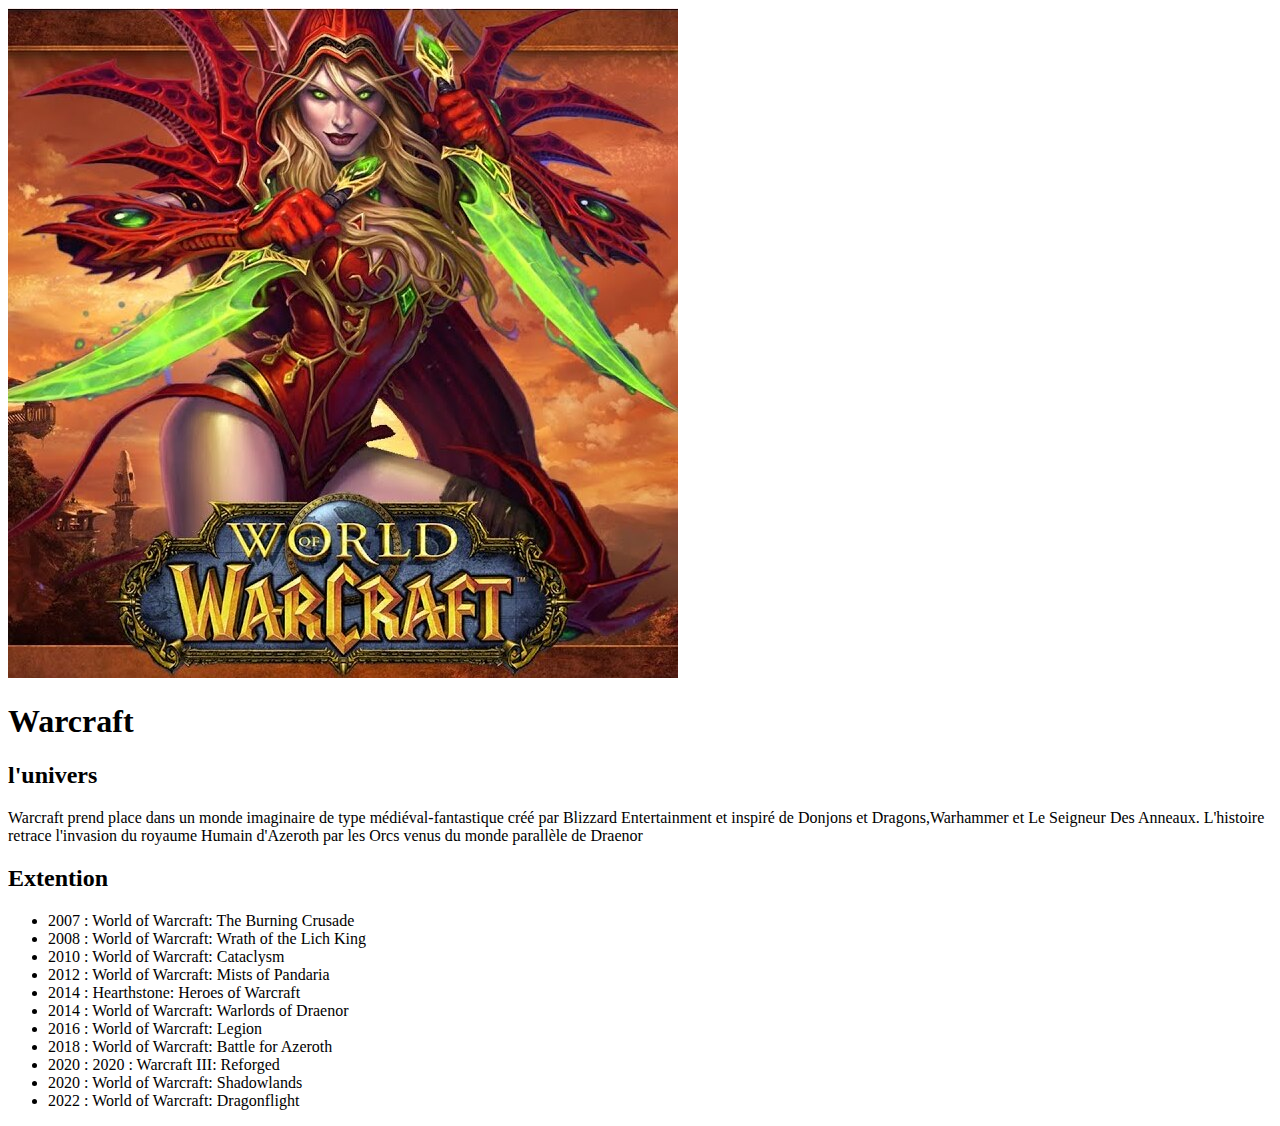
==== index.html @ fe59db2a "first commit" ====
<!DOCTYPE html>
<html lang="fr">
    <head>
        <meta charset="UTF-8" />
        <meta name="viewport" content="width=device-width, initial-scale=1.0" />
        <title>Document</title>
    </head>
    <body>
        <img
            src="WOW2.jpg"
            alt="photo d'un personnage du jeu avec un gros titre world of warcraft"
        />
        <h1>Warcraft</h1>
        <h2>l'univers</h2>
        <p>
            Warcraft prend place dans un monde imaginaire de type
            médiéval-fantastique créé par Blizzard Entertainment et inspiré de
            Donjons et Dragons,Warhammer et Le Seigneur Des Anneaux. L'histoire
            retrace l'invasion du royaume Humain d'Azeroth par les Orcs venus du
            monde parallèle de Draenor
        </p>
        <h2>Extention</h2>
        <ul>
            <li>2007 : World of Warcraft: The Burning Crusade</li>
            <li>2008 : World of Warcraft: Wrath of the Lich King</li>
            <li>2010 : World of Warcraft: Cataclysm</li>
            <li>2012 : World of Warcraft: Mists of Pandaria</li>
            <li>2014 : Hearthstone: Heroes of Warcraft</li>
            <li>2014 : World of Warcraft: Warlords of Draenor</li>
            <li>2016 : World of Warcraft: Legion</li>
            <li>2018 : World of Warcraft: Battle for Azeroth</li>
            <li>2020 : 2020 : Warcraft III: Reforged</li>
            <li>2020 : World of Warcraft: Shadowlands</li>
            <li>2022 : World of Warcraft: Dragonflight</li>
        </ul>
    </body>
</html>
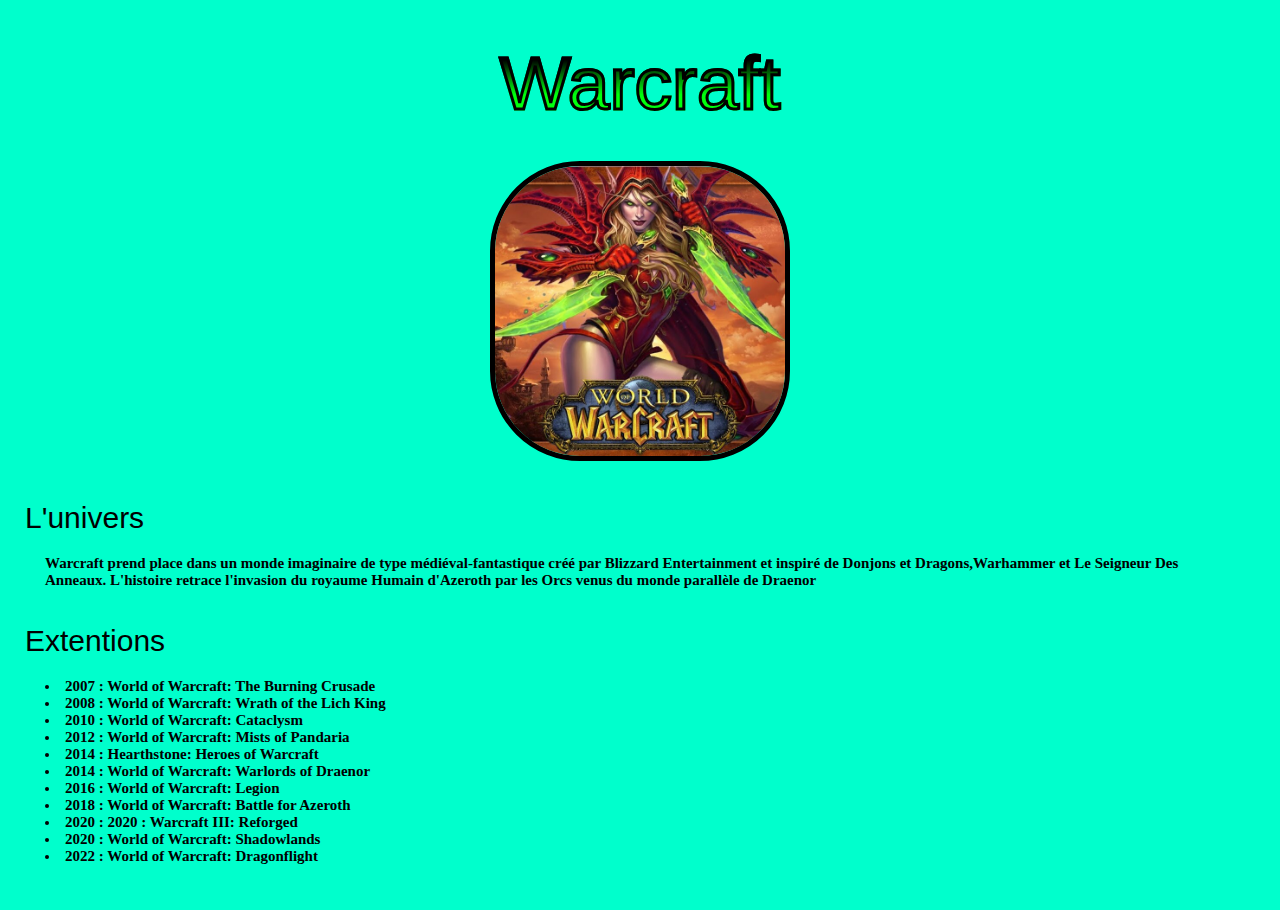
==== commit c57c07a7: "Mobile Version" ====
--- a/index.html
+++ b/index.html
@@ -3,15 +3,26 @@
     <head>
         <meta charset="UTF-8" />
         <meta name="viewport" content="width=device-width, initial-scale=1.0" />
-        <title>Document</title>
+        <title>World of Warcraft</title>
+        <meta
+            name="description"
+            content="présentation du jeu et des différentes extensions"
+        />
+        <link rel="stylesheet" href="reset.css" />
+        <link rel="stylesheet" href="style.css" />
+        <link
+            href="https://fonts.cdnfonts.com/css/lifecraft"
+            rel="stylesheet"
+        />
     </head>
     <body>
+        <h1>Warcraft</h1>
         <img
             src="WOW2.jpg"
             alt="photo d'un personnage du jeu avec un gros titre world of warcraft"
         />
-        <h1>Warcraft</h1>
-        <h2>l'univers</h2>
+
+        <h2>L'univers</h2>
         <p>
             Warcraft prend place dans un monde imaginaire de type
             médiéval-fantastique créé par Blizzard Entertainment et inspiré de
@@ -19,9 +30,9 @@
             retrace l'invasion du royaume Humain d'Azeroth par les Orcs venus du
             monde parallèle de Draenor
         </p>
-        <h2>Extention</h2>
+        <h3>Extentions</h3>
         <ul>
-            <li>2007 : World of Warcraft: The Burning Crusade</li>
+            <li><b>2007</b> : World of Warcraft: The Burning Crusade</li>
             <li>2008 : World of Warcraft: Wrath of the Lich King</li>
             <li>2010 : World of Warcraft: Cataclysm</li>
             <li>2012 : World of Warcraft: Mists of Pandaria</li>
--- a/style.css
+++ b/style.css
@@ -0,0 +1,56 @@
+body {
+    padding: 25px;
+    background-color: #0fc;
+    font-family: sans-serif;
+    /*  */
+}
+
+img {
+    border-radius: 30%;
+    width: 300px;
+    /* Pour centrer un élément inline ou inlice-block : je mets un text-align: center;sur le parent de l'élément (img dans body -> le body est le parent de l'image */
+    /* pour centrer un élément block: je lui mets  */
+    /* pour centrer l'image qui est un inline-block: 1 je règle son dysplay pour en faire un block; 2 je lui mets des marges automarique de chaque côté */
+    display: block;
+    margin: auto;
+    /* Border-width: 10px;
+    border-color: red;
+    border-style: solid; */
+    border: 5px black solid;
+}
+h1 {
+    text-align: center;
+    font: inherit;
+    font-size: 75px;
+    font-family: "LifeCraft", sans-serif;
+    -webkit-text-stroke: #000000 3px;
+    padding: 15px;
+    margin-bottom: 20px;
+    background: #000000;
+    background: linear-gradient(to bottom, #000000 30%, #00ff0d 60%);
+    -webkit-background-clip: text;
+    -webkit-text-fill-color: transparent;
+}
+H2 {
+    margin-top: 40px;
+    font-size: 30px;
+    font-family: "LifeCraft", sans-serif;
+}
+
+P {
+    margin: 20px;
+    font-size: 15px;
+    font-family: "MedievalSharp", cursive;
+    font-weight: bolder;
+}
+H3 {
+    margin-top: 35px;
+    font-size: 30px;
+    font-family: "LifeCraft", sans-serif;
+}
+ul {
+    margin: 20px;
+    font-size: 15px;
+    font-family: "MedievalSharp", cursive;
+    font-weight: bolder;
+}
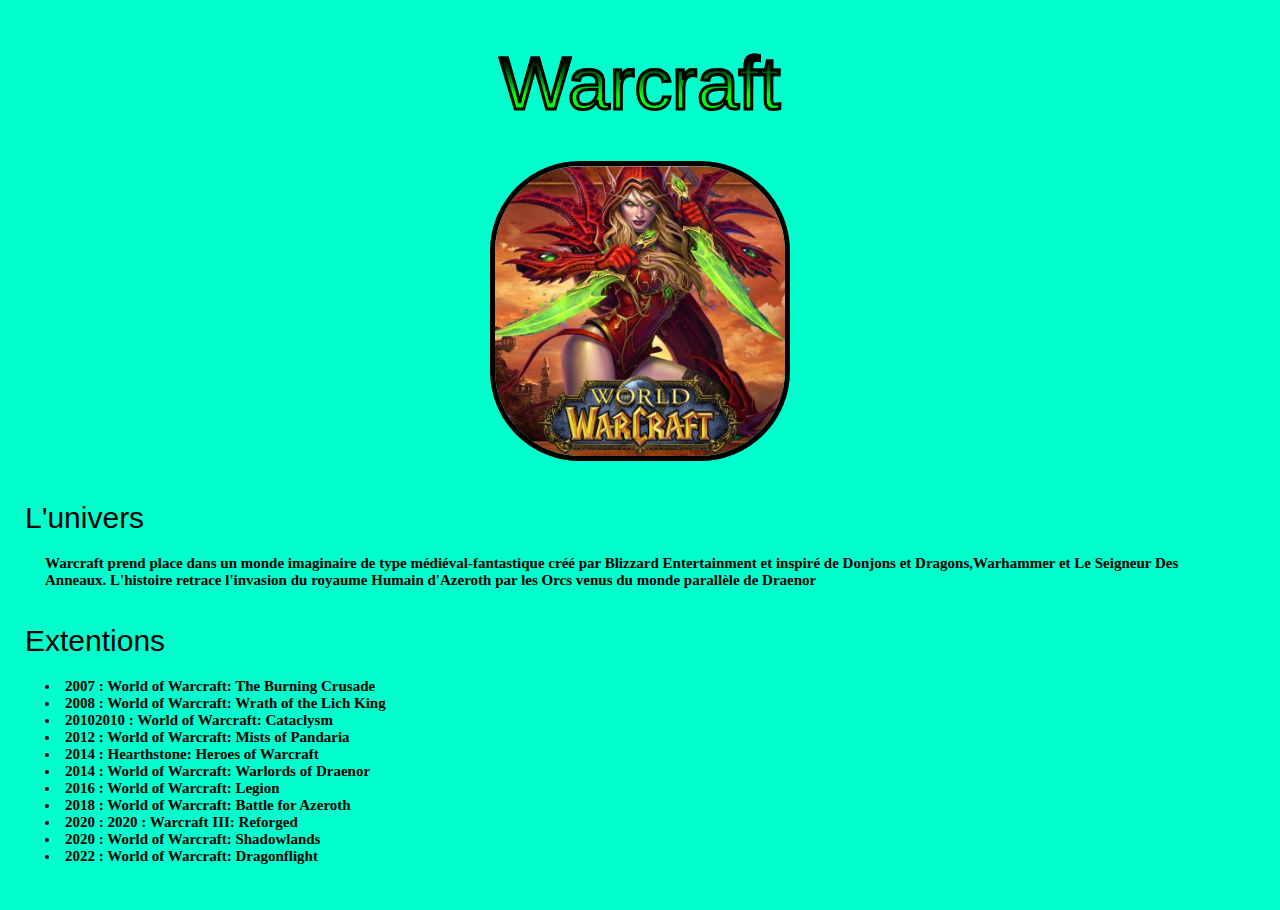
==== commit 98f2dc05: "add new comment" ====
--- a/index.html
+++ b/index.html
@@ -33,9 +33,9 @@
         <h3>Extentions</h3>
         <ul>
             <li><b>2007</b> : World of Warcraft: The Burning Crusade</li>
-            <li>2008 : World of Warcraft: Wrath of the Lich King</li>
-            <li>2010 : World of Warcraft: Cataclysm</li>
-            <li>2012 : World of Warcraft: Mists of Pandaria</li>
+            <li><b>2008</b> : World of Warcraft: Wrath of the Lich King</li>
+            <li><b>2010</b>2010 : World of Warcraft: Cataclysm</li>
+            <li><b>2012</b> : World of Warcraft: Mists of Pandaria</li>
             <li>2014 : Hearthstone: Heroes of Warcraft</li>
             <li>2014 : World of Warcraft: Warlords of Draenor</li>
             <li>2016 : World of Warcraft: Legion</li>
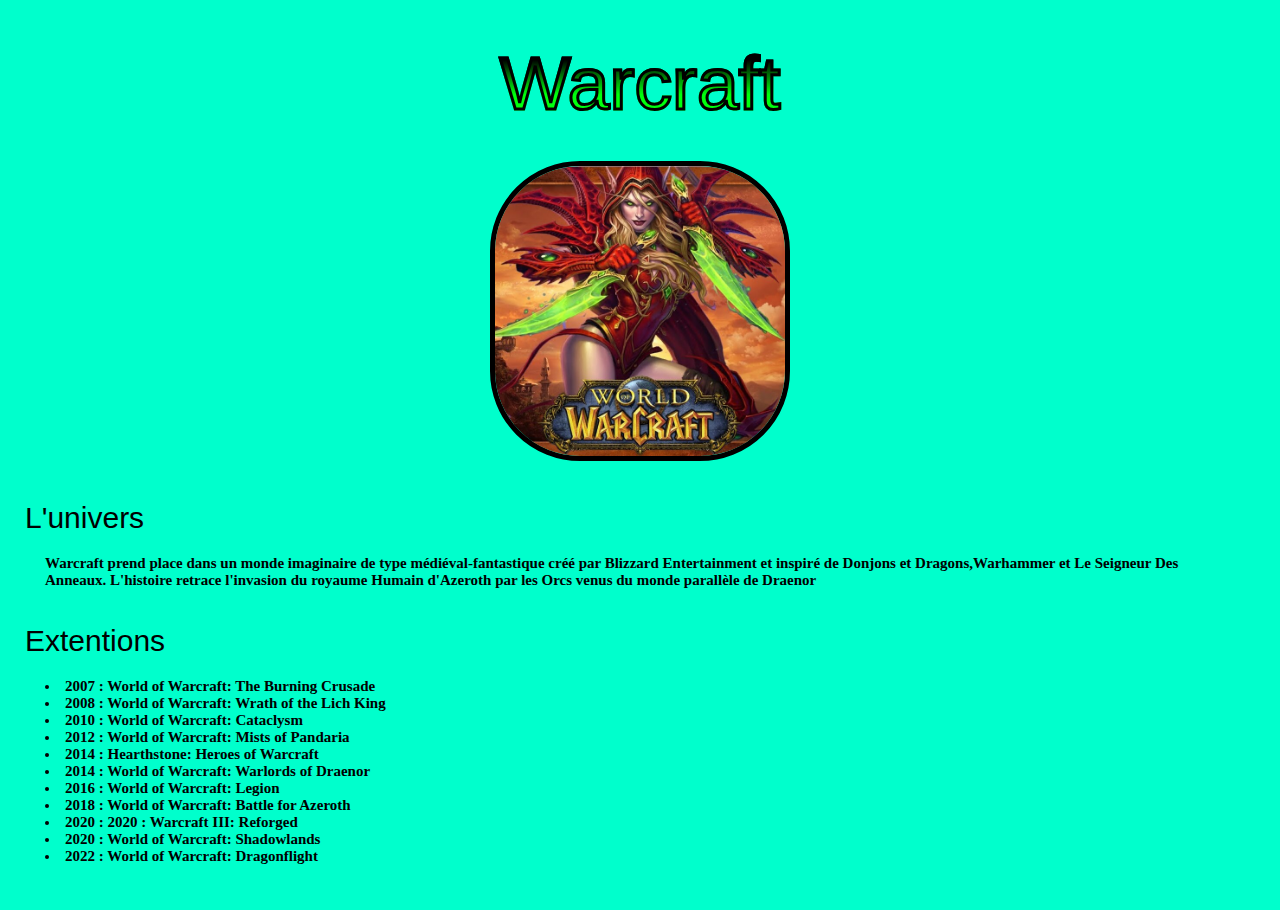
==== commit a7257980: "changement" ====
--- a/index.html
+++ b/index.html
@@ -34,7 +34,7 @@
         <ul>
             <li><b>2007</b> : World of Warcraft: The Burning Crusade</li>
             <li><b>2008</b> : World of Warcraft: Wrath of the Lich King</li>
-            <li><b>2010</b>2010 : World of Warcraft: Cataclysm</li>
+            <li><b>2010</b> : World of Warcraft: Cataclysm</li>
             <li><b>2012</b> : World of Warcraft: Mists of Pandaria</li>
             <li>2014 : Hearthstone: Heroes of Warcraft</li>
             <li>2014 : World of Warcraft: Warlords of Draenor</li>
--- a/style.css
+++ b/style.css
@@ -54,3 +54,4 @@
     font-family: "MedievalSharp", cursive;
     font-weight: bolder;
 }
+/* aaaaa */
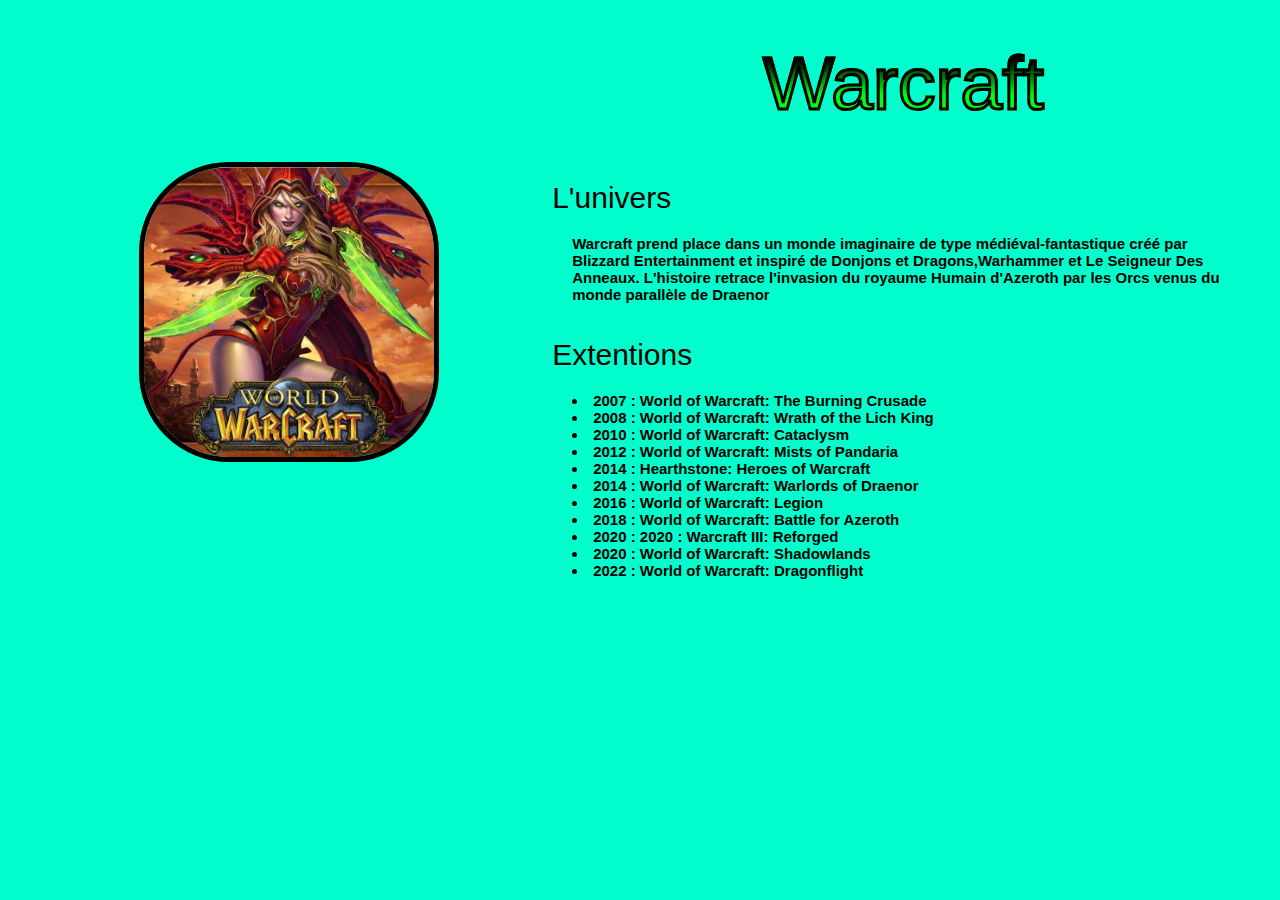
==== commit 34da506e: "page 1024px en plus" ====
--- a/index.html
+++ b/index.html
@@ -16,33 +16,57 @@
         />
     </head>
     <body>
-        <h1>Warcraft</h1>
-        <img
-            src="WOW2.jpg"
-            alt="photo d'un personnage du jeu avec un gros titre world of warcraft"
-        />
-
-        <h2>L'univers</h2>
-        <p>
-            Warcraft prend place dans un monde imaginaire de type
-            médiéval-fantastique créé par Blizzard Entertainment et inspiré de
-            Donjons et Dragons,Warhammer et Le Seigneur Des Anneaux. L'histoire
-            retrace l'invasion du royaume Humain d'Azeroth par les Orcs venus du
-            monde parallèle de Draenor
-        </p>
-        <h3>Extentions</h3>
-        <ul>
-            <li><b>2007</b> : World of Warcraft: The Burning Crusade</li>
-            <li><b>2008</b> : World of Warcraft: Wrath of the Lich King</li>
-            <li><b>2010</b> : World of Warcraft: Cataclysm</li>
-            <li><b>2012</b> : World of Warcraft: Mists of Pandaria</li>
-            <li>2014 : Hearthstone: Heroes of Warcraft</li>
-            <li>2014 : World of Warcraft: Warlords of Draenor</li>
-            <li>2016 : World of Warcraft: Legion</li>
-            <li>2018 : World of Warcraft: Battle for Azeroth</li>
-            <li>2020 : 2020 : Warcraft III: Reforged</li>
-            <li>2020 : World of Warcraft: Shadowlands</li>
-            <li>2022 : World of Warcraft: Dragonflight</li>
-        </ul>
+        <div class="wrapper">
+            <img
+                src="WOW2.jpg"
+                alt="photo d'un personnage du jeu avec un gros titre world of warcraft"
+            />
+            <main>
+                <h1>Warcraft</h1>
+                <div class="content">
+                    <univers>
+                        <h2>L'univers</h2>
+                        <p>
+                            Warcraft prend place dans un monde imaginaire de
+                            type médiéval-fantastique créé par Blizzard
+                            Entertainment et inspiré de Donjons et
+                            Dragons,Warhammer et Le Seigneur Des Anneaux.
+                            L'histoire retrace l'invasion du royaume Humain
+                            d'Azeroth par les Orcs venus du monde parallèle de
+                            Draenor
+                        </p>
+                    </univers>
+                    <extension>
+                        <h3>Extentions</h3>
+                        <ul>
+                            <li>
+                                <b>2007</b> : World of Warcraft: The Burning
+                                Crusade
+                            </li>
+                            <li>
+                                <b>2008</b> : World of Warcraft: Wrath of the
+                                Lich King
+                            </li>
+                            <li><b>2010</b> : World of Warcraft: Cataclysm</li>
+                            <li>
+                                <b>2012</b> : World of Warcraft: Mists of
+                                Pandaria
+                            </li>
+                            <li>2014 : Hearthstone: Heroes of Warcraft</li>
+                            <li>
+                                2014 : World of Warcraft: Warlords of Draenor
+                            </li>
+                            <li>2016 : World of Warcraft: Legion</li>
+                            <li>
+                                2018 : World of Warcraft: Battle for Azeroth
+                            </li>
+                            <li>2020 : 2020 : Warcraft III: Reforged</li>
+                            <li>2020 : World of Warcraft: Shadowlands</li>
+                            <li>2022 : World of Warcraft: Dragonflight</li>
+                        </ul>
+                    </extension>
+                </div>
+            </main>
+        </div>
     </body>
 </html>
--- a/style.css
+++ b/style.css
@@ -31,19 +31,19 @@
     -webkit-background-clip: text;
     -webkit-text-fill-color: transparent;
 }
-H2 {
+h2 {
     margin-top: 40px;
     font-size: 30px;
     font-family: "LifeCraft", sans-serif;
 }
 
-P {
+p {
     margin: 20px;
     font-size: 15px;
-    font-family: "MedievalSharp", cursive;
+    font-family: inherit, sans-serif;
     font-weight: bolder;
 }
-H3 {
+h3 {
     margin-top: 35px;
     font-size: 30px;
     font-family: "LifeCraft", sans-serif;
@@ -51,7 +51,32 @@
 ul {
     margin: 20px;
     font-size: 15px;
-    font-family: "MedievalSharp", cursive;
+    font-family: inherit, sans-serif;
     font-weight: bolder;
 }
-/* aaaaa */
+
+@media (min-width: 800px) {
+    .wrapper {
+        display: grid;
+        grid-template-columns: 3fr 4fr;
+        .h1 
+            text-align: left;
+        }
+    }
+}
+/* sauvegarde grid */
+
+@media (min-width: 1024px) {
+    .wrapper {
+        gap: 20px;
+        display: grid;
+        grid-template-columns: 4fr 8fr;
+    }
+    h1 {
+        text-align: left;
+    }
+    .content {
+        display: grid;
+        grid-template-columns: 4fr 4fr;
+    }
+}
